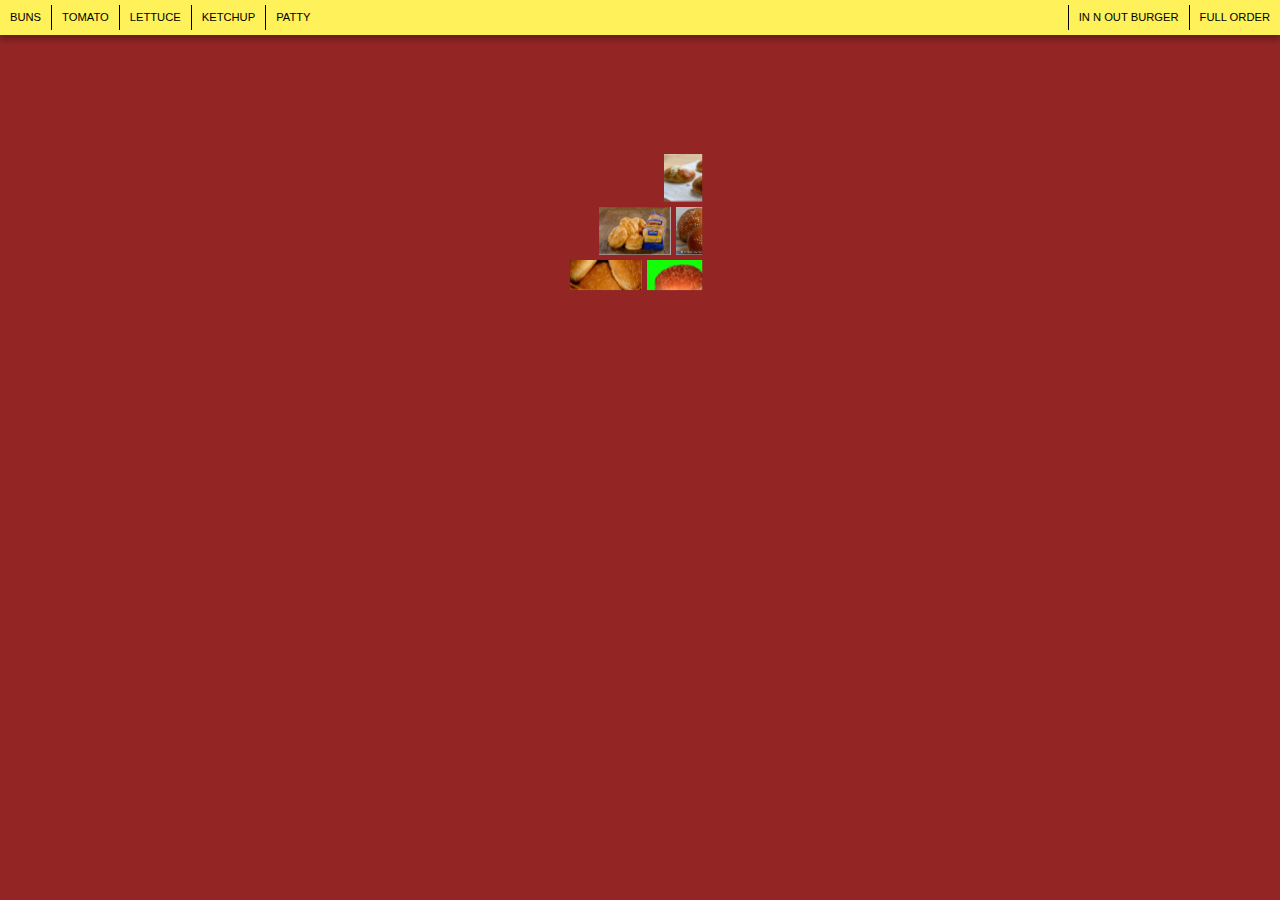
==== buns.html @ 345b5b16 "grand opening" ====
<!DOCTYPE html>
<!-- saved from url=(0040)http://www.viennapaint.com/pics/technic/ -->
<html xmlns="http://www.w3.org/1999/xhtml" xml:lang="en-US" lang="en-US" style="width: 100%;"><head><meta http-equiv="Content-Type" content="text/html; charset=UTF-8">
		
		
		
		<title>IN N OUT BURGER</title>
	
		
		<style type="text/css">
		<!--
			#monitor { display: none; }
		-->
		</style>

<!--   BEGIN: wp_head(); -->
<link rel="stylesheet" id="base-css" href="./code/base.css" type="text/css" media="all">
    <script src="https://ajax.googleapis.com/ajax/libs/jquery/1.9.1/jquery.min.js" type="text/javascript"></script>
		<script type="text/javascript" src="./code/jquery.zoomooz.min.js"></script>
    <link rel="icon" type="image/png" href="./images/Burgie.png" sizes="32x32">

<!--   END: wp_head(); -->

		<!--[if lt IE 9]>
		<link rel="stylesheet" type="text/css" href="/wp-content/themes/viennapaint/styles/lt-ie9.css">
		<![endif]-->

	</head>
	
	<body id="body">
		<div id="header">
			<div id="header-content">

				<div id="navigation">
					<div id="navigation-collapsed" class="hidden clickable replace-image" title="Show menu"></div>
					<ul id="navigation-left" class="level-1"><li class="navigation normal"><a href="buns.html">BUNS</a></li>
<li class="navigation normal"><a href="tomato.html">TOMATO</a></li>
<li class="navigation normal"><a href="lettuce.html">LETTUCE</a></li>
<li class="navigation normal"><a href="ketchup.html">KETCHUP</a></li>
<li class="navigation normal"><a href="patty.html">PATTY</a></li>
<ul class="level-2" style="visibility: visible; height: 0px;">
	
</ul>

</ul>					<ul id="navigation-right" class="level-1">
<ul class="level-2" style="visibility: visible; height: 0px;">
	
</ul>
<li class="navigation normal"><a href="gallery.html">IN N OUT BURGER</a></li>
<li class="navigation normal"><a href="gallery.html">FULL ORDER</a></li>
</ul>				</div>
				
			</div>
			<div id="header-background"></div>
			<div id="header-dropshadow" class="dropshadow"></div>
		</div>
		<!-- END: header.php -->

<!-- BEGIN: universe.php -->
		<div id="universe-viewport" class="">
			<div id="universe" style="transform: translate(512px, 100.303px);">
                <div id="universe-images" style="transform-origin: 0px 0px 0px; transform: scale(0.0115831);">
                    <div id="universe-images-backgrounds">
                        <img class="universe-image-background zoomTarget" id="image-0" src="./images/x64.jpg" alt="" style="left: 18728px; top: 0px; width: 6437px; height: 4096px; background-color: rgb(183, 185, 184);">
                        <img class="universe-image-background zoomTarget" id="image-1" src="./images/x64(1).jpg" alt="" style="left: 25677px; top: 0px; width: 6437px; height: 4096px; background-color: rgb(128, 133, 128);">
                        <img class="universe-image-background zoomTarget" id="image-2" src="./images/x64(2).jpg" alt="" style="left: 32626px; top: 0px; width: 6437px; height: 4096px; background-color: rgb(174, 179, 175);">
                        <img class="universe-image-background zoomTarget" id="image-3" src="./images/x64(3).jpg" alt="" style="left: 39575px; top: 0px; width: 5462px; height: 4096px; background-color: rgb(151, 172, 186);">
                        <img class="universe-image-background zoomTarget" id="image-4" src="./images/x64(4).jpg" alt="" style="left: 45038px; top: 4608px; width: 6600px; height: 4096px; background-color: rgb(53, 45, 44);">
                        <img class="universe-image-background zoomTarget" id="image-5" src="./images/x64(5).jpg" alt="" style="left: 38384px; top: 4608px; width: 6142px; height: 4096px; background-color: rgb(79, 32, 29);">
                        <img class="universe-image-background zoomTarget" id="image-6" src="./images/x64(6).jpg" alt="" style="left: 32136px; top: 4608px; width: 5736px; height: 4096px; background-color: rgb(97, 99, 101);">
                        <img class="universe-image-background zoomTarget" id="image-7" src="./images/x64(7).jpg" alt="" style="left: 25478px; top: 4608px; width: 6146px; height: 4096px; background-color: rgb(206, 209, 212);">
                        <img class="universe-image-background zoomTarget" id="image-8" src="./images/x64(8).jpg" alt="" style="left: 19807px; top: 4608px; width: 5159px; height: 4096px; background-color: rgb(51, 54, 46);">
                        <img class="universe-image-background zoomTarget" id="image-9" src="./images/x64(9).jpg" alt="" style="left: 13151px; top: 4608px; width: 6144px; height: 4096px; background-color: rgb(184, 178, 178);">
                        <img class="universe-image-background zoomTarget" id="image-10" src="./images/x64(10).jpg" alt="" style="left: 7500px; top: 9216px; width: 6144px; height: 4096px; background-color: rgb(188, 181, 182);">
                        <img class="universe-image-background zoomTarget" id="image-11" src="./images/x64(11).jpg" alt="" style="left: 14156px; top: 9216px; width: 6145px; height: 4096px; background-color: rgb(187, 173, 172);">
                        <img class="universe-image-background zoomTarget" id="image-12" src="./images/x64(12).jpg" alt="" style="left: 20813px; top: 9216px; width: 2730px; height: 4096px; background-color: rgb(181, 185, 182);">
                        <img class="universe-image-background zoomTarget" id="image-13" src="./images/x64(13).jpg" alt="" style="left: 24055px; top: 9216px; width: 6145px; height: 4096px; background-color: rgb(167, 153, 45);">
                        <img class="universe-image-background zoomTarget" id="image-14" src="./images/x64(14).jpg" alt="" style="left: 30712px; top: 9216px; width: 5781px; height: 4096px; background-color: rgb(113, 122, 125);">
                        <img class="universe-image-background zoomTarget" id="image-15" src="./images/x64(15).jpg" alt="" style="left: 37005px; top: 9216px; width: 6144px; height: 4096px; background-color: rgb(72, 78, 83);">
                        <img class="universe-image-background zoomTarget" id="image-16" src="./images/x64(16).jpg" alt="" style="left: 43661px; top: 9216px; width: 7994px; height: 4096px; background-color: rgb(107, 150, 141);">
                        <img class="universe-image-background zoomTarget" id="image-17" src="./images/x64(17).jpg" alt="" style="left: 52167px; top: 9216px; width: 6145px; height: 4096px; background-color: rgb(107, 130, 129);">
                        <img class="universe-image-background zoomTarget" id="image-18" src="./images/x64(18).jpg" alt="" style="left: 54023px; top: 13824px; width: 7282px; height: 4096px; background-color: rgb(176, 46, 56);">
                        <img class="universe-image-background zoomTarget" id="image-19" src="./images/x64(19).jpg" alt="" style="left: 48051px; top: 13824px; width: 5460px; height: 4096px; background-color: rgb(169, 150, 154);">
                        <img class="universe-image-background zoomTarget" id="image-20" src="./images/x64(20).jpg" alt="" style="left: 42078px; top: 13824px; width: 5461px; height: 4096px; background-color: rgb(83, 98, 109);">
                        <img class="universe-image-background zoomTarget" id="image-21" src="./images/x64(21).jpg" alt="" style="left: 36105px; top: 13824px; width: 5461px; height: 4096px; background-color: rgb(96, 83, 77);">
                        <img class="universe-image-background zoomTarget" id="image-22" src="./images/x64(22).jpg" alt="" style="left: 30132px; top: 13824px; width: 5461px; height: 4096px; background-color: rgb(204, 206, 205);">
                        <img class="universe-image-background zoomTarget" id="image-23" src="./images/x64(23).jpg" alt="" style="left: 24159px; top: 13824px; width: 5461px; height: 4096px; background-color: rgb(152, 121, 86);">
                        <img class="universe-image-background zoomTarget" id="image-24" src="./images/x64(24).jpg" alt="" style="left: 17650px; top: 13824px; width: 5997px; height: 4096px; background-color: rgb(28, 34, 37);">
                        <img class="universe-image-background zoomTarget" id="image-25" src="./images/x64(25).jpg" alt="" style="left: 11675px; top: 13824px; width: 5463px; height: 4096px; background-color: rgb(193, 183, 178);">
                        <img class="universe-image-background zoomTarget" id="image-26" src="./images/x64(26).jpg" alt="" style="left: 5019px; top: 13824px; width: 6144px; height: 4096px; background-color: rgb(109, 116, 122);">
                        <img class="universe-image-background zoomTarget" id="image-27" src="./images/x64(27).jpg" alt="" style="left: 2566px; top: 18432px; width: 5754px; height: 4096px; background-color: rgb(132, 141, 151);">
                        <img class="universe-image-background zoomTarget" id="image-28" src="./images/x64(28).jpg" alt="" style="left: 8832px; top: 18432px; width: 2905px; height: 4096px; background-color: rgb(120, 68, 69);">
                        <img class="universe-image-background zoomTarget" id="image-29" src="./images/x64(29).jpg" alt="" style="left: 12249px; top: 18432px; width: 5792px; height: 4096px; background-color: rgb(155, 159, 152);">
                        <img class="universe-image-background zoomTarget" id="image-30" src="./images/x64(30).jpg" alt="" style="left: 18553px; top: 18432px; width: 5793px; height: 4096px; background-color: rgb(165, 180, 167);">
                        <img class="universe-image-background zoomTarget" id="image-31" src="./images/x64(31).jpg" alt="" style="left: 24858px; top: 18432px; width: 5792px; height: 4096px; background-color: rgb(188, 184, 162);">
                        <img class="universe-image-background zoomTarget" id="image-32" src="./images/x64(32).jpg" alt="" style="left: 31162px; top: 18432px; width: 3072px; height: 4096px; background-color: rgb(157, 163, 159);">
                        <img class="universe-image-background zoomTarget" id="image-33" src="./images/x64(33).jpg" alt="" style="left: 34746px; top: 18432px; width: 7282px; height: 4096px; background-color: rgb(199, 46, 48);">
                        <img class="universe-image-background zoomTarget" id="image-34" src="./images/x64(34).jpg" alt="" style="left: 42540px; top: 18432px; width: 7282px; height: 4096px; background-color: rgb(189, 26, 40);">
                        <img class="universe-image-background zoomTarget" id="image-35" src="./images/x64(35).jpg" alt="" style="left: 50334px; top: 18432px; width: 7281px; height: 4096px; background-color: rgb(59, 53, 46);">
                        <img class="universe-image-background zoomTarget" id="image-36" src="./images/x64(36).jpg" alt="" style="left: 58127px; top: 18432px; width: 3072px; height: 4096px; background-color: rgb(216, 209, 214);">
                        <img class="universe-image-background zoomTarget" id="image-37" src="./images/x64(37).jpg" alt="" style="left: 61711px; top: 18432px; width: 3072px; height: 4096px; background-color: rgb(224, 210, 219);">
                        <img class="universe-image-background zoomTarget" id="image-38" src="./images/x64(38).jpg" alt="" style="left: 65263px; top: 23040px; width: 3072px; height: 4096px; background-color: rgb(219, 194, 205);">
                        <img class="universe-image-background zoomTarget" id="image-39" src="./images/x64(39).jpg" alt="" style="left: 59289px; top: 23040px; width: 5462px; height: 4096px; background-color: rgb(137, 118, 134);">
                        <img class="universe-image-background zoomTarget" id="image-40" src="./images/x64(40).jpg" alt="" style="left: 51494px; top: 23040px; width: 7283px; height: 4096px; background-color: rgb(164, 165, 168);">
                        <img class="universe-image-background zoomTarget" id="image-41" src="./images/x64(41).jpg" alt="" style="left: 47911px; top: 23040px; width: 3071px; height: 4096px; background-color: rgb(165, 177, 182);">
                        <img class="universe-image-background zoomTarget" id="image-42" src="./images/x64(42).jpg" alt="" style="left: 44327px; top: 23040px; width: 3072px; height: 4096px; background-color: rgb(72, 103, 98);">
                        <img class="universe-image-background zoomTarget" id="image-43" src="./images/x64(43).jpg" alt="" style="left: 38353px; top: 23040px; width: 5462px; height: 4096px; background-color: rgb(209, 115, 26);">
                        <img class="universe-image-background zoomTarget" id="image-44" src="./images/x64(44).jpg" alt="" style="left: 30588px; top: 23040px; width: 7253px; height: 4096px; background-color: rgb(218, 187, 205);">
                        <img class="universe-image-background zoomTarget" id="image-45" src="./images/x64(45).jpg" alt="" style="left: 26935px; top: 23040px; width: 3141px; height: 4096px; background-color: rgb(210, 210, 211);">
                        <img class="universe-image-background zoomTarget" id="image-46" src="./images/x64(46).jpg" alt="" style="left: 22327px; top: 23040px; width: 4096px; height: 4096px; background-color: rgb(34, 35, 35);">
                        <img class="universe-image-background zoomTarget" id="image-47" src="./images/x64(47).jpg" alt="" style="left: 17719px; top: 23040px; width: 4096px; height: 4096px; background-color: rgb(47, 45, 50);">
                        <img class="universe-image-background zoomTarget" id="image-48" src="./images/x64(48).jpg" alt="" style="left: 11063px; top: 23040px; width: 6144px; height: 4096px; background-color: rgb(92, 109, 137);">
                        <img class="universe-image-background zoomTarget" id="image-49" src="./images/x64(49).jpg" alt="" style="left: 3279px; top: 23040px; width: 7272px; height: 4091px; background-color: rgb(177, 166, 171);">
                        <img class="universe-image-background zoomTarget" id="image-50" src="./images/x64(50).jpg" alt="" style="left: 37px; top: 23040px; width: 2730px; height: 4096px; background-color: rgb(42, 113, 140);">
                        <img class="universe-image-background zoomTarget" id="image-51" src="./images/x64(51).jpg" alt="" style="left: 133px; top: 27648px; width: 2731px; height: 4096px; background-color: rgb(113, 114, 115);">

                        <img class="universe-image-background zoomTarget" id="image-113" src="./images/x64(113).jpg" alt="" style="left: 59262px; top: 46080px; width: 6143px; height: 4096px; background-color: rgb(176, 184, 188);">
                        <img class="universe-image-background zoomTarget" id="image-114" src="./images/x64(114).jpg" alt="" style="left: 56999px; top: 50688px; width: 5461px; height: 4096px; background-color: rgb(60, 82, 73);">
                        <img class="universe-image-background zoomTarget" id="image-115" src="./images/x64(115).jpg" alt="" style="left: 51025px; top: 50688px; width: 5462px; height: 4096px; background-color: rgb(73, 92, 83);">
                        <img class="universe-image-background zoomTarget" id="image-116" src="./images/x64(116).jpg" alt="" style="left: 45051px; top: 50688px; width: 5462px; height: 4096px; background-color: rgb(73, 96, 86);">
                        <img class="universe-image-background zoomTarget" id="image-117" src="./images/x64(117).jpg" alt="" style="left: 39078px; top: 50688px; width: 5461px; height: 4096px; background-color: rgb(74, 98, 87);">
                        <img class="universe-image-background zoomTarget" id="image-118" src="./images/x64(118).jpg" alt="" style="left: 31283px; top: 50688px; width: 7283px; height: 4096px; background-color: rgb(82, 79, 74);">
                        <img class="universe-image-background zoomTarget" id="image-119" src="./images/x64(119).jpg" alt="" style="left: 23489px; top: 50688px; width: 7282px; height: 4096px; background-color: rgb(168, 175, 183);">
                        <img class="universe-image-background zoomTarget" id="image-120" src="./images/x64(120).jpg" alt="" style="left: 17516px; top: 50688px; width: 5461px; height: 4096px; background-color: rgb(81, 75, 71);">
                        <img class="universe-image-background zoomTarget" id="image-121" src="./images/x64(121).jpg" alt="" style="left: 11544px; top: 50688px; width: 5460px; height: 4096px; background-color: rgb(89, 83, 80);">
                        <img class="universe-image-background zoomTarget" id="image-122" src="./images/x64(122).jpg" alt="" style="left: 7960px; top: 50688px; width: 3072px; height: 4096px; background-color: rgb(22, 34, 54);">
                        <img class="universe-image-background zoomTarget" id="image-123" src="./images/x64(123).jpg" alt="" style="left: 4376px; top: 50688px; width: 3072px; height: 4096px; background-color: rgb(40, 44, 70);">
                        <img class="universe-image-background zoomTarget" id="image-124" src="./images/x64(124).jpg" alt="" style="left: 8398px; top: 55296px; width: 3072px; height: 4096px; background-color: rgb(46, 61, 81);">
                        <img class="universe-image-background zoomTarget" id="image-125" src="./images/x64(125).jpg" alt="" style="left: 11982px; top: 55296px; width: 8399px; height: 4096px; background-color: rgb(35, 110, 172);">
                        <img class="universe-image-background zoomTarget" id="image-126" src="./images/x64(126).jpg" alt="" style="left: 20893px; top: 55296px; width: 8688px; height: 4096px; background-color: rgb(24, 119, 178);">
                        <img class="universe-image-background zoomTarget" id="image-127" src="./images/x64(127).jpg" alt="" style="left: 30093px; top: 55296px; width: 6145px; height: 4096px; background-color: rgb(110, 113, 86);">
                        <img class="universe-image-background zoomTarget" id="image-128" src="./images/x64(128).jpg" alt="" style="left: 36750px; top: 55296px; width: 6840px; height: 4096px; background-color: rgb(142, 165, 172);">
                        <img class="universe-image-background zoomTarget" id="image-129" src="./images/x64(129).jpg" alt="" style="left: 44102px; top: 55296px; width: 6144px; height: 4096px; background-color: rgb(88, 105, 159);">
                        <img class="universe-image-background zoomTarget" id="image-130" src="./images/x64(130).jpg" alt="" style="left: 50758px; top: 55296px; width: 6144px; height: 4096px; background-color: rgb(156, 162, 172);">
                        <img class="universe-image-background zoomTarget" id="image-131" src="./images/x64(131).jpg" alt="" style="left: 45963px; top: 59904px; width: 6144px; height: 4096px; background-color: rgb(175, 178, 156);">
                        <img class="universe-image-background zoomTarget" id="image-132" src="./images/x64(132).jpg" alt="" style="left: 39306px; top: 59904px; width: 6145px; height: 4096px; background-color: rgb(159, 165, 163);">
                        <img class="universe-image-background zoomTarget" id="image-133" src="./images/x64(133).jpg" alt="" style="left: 32650px; top: 59904px; width: 6144px; height: 4096px; background-color: rgb(84, 119, 156);">
                        <img class="universe-image-background zoomTarget" id="image-134" src="./images/x64(134).jpg" alt="" style="left: 25994px; top: 59904px; width: 6144px; height: 4096px; background-color: rgb(104, 118, 125);">
                        <img class="universe-image-background zoomTarget" id="image-135" src="./images/x64(135).jpg" alt="" style="left: 19338px; top: 59904px; width: 6144px; height: 4096px; background-color: rgb(89, 114, 127);">
                        <img class="universe-image-background zoomTarget" id="image-136" src="./images/x64(136).jpg" alt="" style="left: 12682px; top: 59904px; width: 6144px; height: 4096px; background-color: rgb(67, 72, 66);">
                        
                    </div>
                   
                </div>
               
                <div id="universe-info">i</div>
            </div>
		</div>
		<div id="dimmer" class="hidden"></div>
		<div id="videos" class="hidden"></div>
		<div id="debug-messages" class="hidden"></div>
		<div id="monitor">
			<div class="content"><table><tbody><tr><td class="key">initialized:</td><td class="value">yes</td></tr><tr><td class="key">event type:</td><td class="value">keyDown</td></tr><tr><td class="key">last type:</td><td class="value">setSlider (zoomLevel = 6.603581040204844)</td></tr><tr><td class="key">last event:</td><td class="value">mouseWheel</td></tr></tbody></table></div>
			<div class="background"></div>
		</div>

		<div id="debug">UNIVERSE.PHP</div>
<!-- END: universe.php -->

<!-- BEGIN: footer.php -->
<!--   BEGIN: wp_footer(); -->
<!--   END: wp_footer(); -->
	

<!-- END: footer.php --></body></html>
---- code/base.css ----
/* Viennapaint red*/
/* RESET */
/* Everything */
html,
body,
div,
ul,
ol,
li,
dl,
dt,
dd,
h1,
h2,
h3,
h4,
h5,
h6,
pre,
form,
p,
blockquote,
fieldset,
input,
abbr,
article,
aside,
command,
details,
figcaption,
figure,
footer,
header,
hgroup,
mark,
meter,
nav,
output,
progress,
section,
summary,
time {
  margin: 0;
  padding: 0;
}
h1,
h2,
h3,
h4,
h5,
h6,
pre,
code,
address,
caption,
cite,
code,
em,
strong,
th,
figcaption {
  font-size: 1em;
  font-weight: normal;
  font-style: normal;
}
fieldset,
iframe {
  border: none;
}
caption,
th {
  text-align: left;
}
table {
  border-collapse: collapse;
  border-spacing: 0;
}
article,
aside,
footer,
header,
hgroup,
nav,
section,
figure,
figcaption {
  display: block;
}
/* BASE */
/* Positions & Sizes */
html,
body {
  height: 100%;
  position: relative;
}
.clear {
  clear: both;
}
.hidden {
  display: none !important;
}
/* Colors & Fonts */
#body {
  font-family: "Helvetica";
}
a {
  text-decoration: none;
}
a img {
  border: none;
}
/* Internet Explorer 9 */
*:focus {
  outline: none;
}
/* Don't show focus rectangle (Safari, Firefox) */
.clickable {
  cursor: pointer;
}
strong {
  font-weight: bold;
}
/* Dropshadow */
.dropshadow {
  position: absolute;
  z-index: -2;
  left: auto;
  display: block;
  -moz-box-shadow: 0 5px 5px rgba(0, 0, 0, 0.25);
  -webkit-box-shadow: 0 5px 5px rgba(0, 0, 0, 0.25);
  box-shadow: 0 5px 5px rgba(0, 0, 0, 0.25);
}
/* Image replacements (common part) */
.replace-image {
  display: inline-block;
  height: 0;
  overflow: hidden;
  background: url('sprite-sheet_1x.png') no-repeat;
  background: -moz-image-set(url('sprite-sheet_1x.png') 1x, url('sprite-sheet_2x.png') 2x) no-repeat;
  background: -ms-image-set(url('sprite-sheet_1x.png') 1x, url('sprite-sheet_2x.png') 2x) no-repeat;
  background: -o-image-set(url('sprite-sheet_1x.png') 1x, url('sprite-sheet_2x.png') 2x) no-repeat;
  background: -webkit-image-set(url('sprite-sheet_1x.png') 1x, url('sprite-sheet_2x.png') 2x) no-repeat;
  background: image-set(url('sprite-sheet_1x.png') 1x, url('sprite-sheet_2x.png') 2x) no-repeat;
  /* HiDPI support */

  /* IE 6 FIX -> */
  line-height: 0;
  font-size: 0;
}
/* HEADER */
/* Positions & Sizes */
.admin-bar #header {
  top: 28px;
}
/* Move down if admin-bar is visible */
#header {
  position: fixed;
  z-index: 1;
  top: 0;
  left: 0;
  width: 100%;
  overflow: none;
}
#header-content {
  position: relative;
  margin: 5px 0;
  height: 25px;
}
#header-background {
  position: absolute;
  z-index: -1;
  top: 0;
  left: 0;
  width: 100%;
  height: 35px;
  background-color: #fff159;
}
#header-dropshadow {
  top: 0;
  left: 0;
  width: 100%;
  height: 35px;
}
/* Colors & Fonts */
#header {
  font-size: 0.7em;
}
/*
	div#header
		div#header-content                    ... position: fixed
			h1#logotype                       ... float: left
				a.replace-image               ... display: inline-block
			div#navigation                    ...(display: block)
				div#navigation-collapsed      ... display: none
				div#navigation-left           ... float: left        
				div#navigation-right          ... float: right  
			div#zoomlevel                     ...(display: block)
				div#zoomlevel-button-decrease ... float: left
				div#zoomlevel-slider          ... float: left
					span.replace-image
				div#zoomlevel-button-increase ... float: left
		div#header-background
		div#header-dropshadow
*/
/* LOGOTYPE */
/* Positions & Sizes */
#logotype {
  float: left;
  margin: 0 5px 0 15px;
}
/* Image replacements (individual part)  */
#logotype .replace-image {
  width: 125px;
  padding-top: 25px;
}
/* NAVIGATION */
/* Positions & Sizes */
#navigation-left {
  float: left;
}
#navigation-right {
  float: right;
}
.level-1 .navigation,
.level-2 .navigation {
  display: block;
  /* @block: make full width & height clickable */
}
.level-1 .navigation a,
.level-2 .navigation a {
  display: block;
  line-height: 25px;
  padding: 0 8px;
  margin: 0 2px;
}
.level-1 {
  /* float vs. inline-block: inline block only works with naturally inline elements with Internet Explorer 6/7 ignores inline block...*/

}
.level-1 .navigation {
  float: left;
}
.level-2 {
  position: absolute;
  visibility: hidden;
  overflow: hidden;
}
.level-2 .navigation {
  float: none;
}
/* Colors & Fonts */
.level-1,
.level-2 {
  background-color: #fff159;
}
.level-1 .navigation.disabled a,
.level-2 .navigation.disabled a {
  display: none;
}
.level-1 .navigation.current a,
.level-2 .navigation.current a {
  color: #e2000d;
}
.level-1 .navigation.normal a,
.level-2 .navigation.normal a {
  color: #000000;
}
.level-1 .navigation.normal a:hover,
.level-2 .navigation.normal a:hover {
  color: #e2000d;
}
.level-1 .navigation {
  border-left: 1px solid #000000;
  /* Internet Explorer 7 only supports :first-child */

}
.level-1 .navigation:first-child {
  border: none;
}
.level-1 .navigation a {
  text-transform: uppercase;
}
.level-2 .navigation {
  border: none;
}
.level-2 .navigation a {
  text-transform: none;
}
/* NAVIGATION (COLLAPSED) */
/* Positions & Sizes */
#navigation.collapsed {
  position: absolute;
  right: 0;
}
/* Display menu on the right */
#navigation-collapsed {
  float: right;
  margin: 0 15px 0 5px;
}
.collapsed {
  /* 2nd level */

}
.collapsed #navigation-left,
.collapsed #navigation-right {
  float: none;
}
.collapsed #navigation-left {
  clear: both;
  margin: 30px 0px 0 0;
}
.collapsed #navigation-right {
  border-top: 1px solid #bfbfbf;
  margin: 0 0px 0 0;
}
.collapsed .level-1 .navigation,
.collapsed .level-2 .navigation {
  float: none;
  border: none;
}
.collapsed .n_avigation.has-children {
  margin-left: -8px;
  padding-left: 8px;
  background-position: 0px 0;
  background: url('menu_arrow.png') no-repeat;
}
.collapsed .n_avigation.has-children ul {
  /*margin-top: -100px;*/
  right: 115px;
  height: auto !important;
}
/* Image replacements (individual part)  */
#navigation-collapsed.replace-image {
  width: 52px;
  padding-top: 25px;
  background-position: -73px -25px;
}
/* 2nd level */
.collapsed .navigation.has-children ul {
  margin-top: -25px;
  right: 115px;
  height: auto !important;
}
.collapsed .navigation.has-children ul a {
  white-space: nowrap;
}
.collapsed .navigation.has-children ul li {
  /*clear: both;*/
  /*float: left;*/
  /*display: inline-block;*/
}
.collapsed .navigation.has-children {
  margin-left: -8px;
  background-position: 0px 0;
  background: url('menu_arrow.png') no-repeat;
}
.collapsed .navigation.has-children a {
  padding-left: 18px;
}
/* ZOOMLEVEL SLIDER / DECREASE / INCREASE */
/* Positions & Sizes */
/*		#zoomlevel.collapsed { position: absolute; }*/
#zoomlevel {
  margin: 0 10px;
}
#zoomlevel-slider,
#zoomlevel-button-decrease,
#zoomlevel-button-increase {
  float: left;
}
#zoomlevel-slider {
  display: inline-block;
  width: 175px;
  height: 1px;
  background-color: #000000;
  vertical-align: top;
  margin-top: 12px;
}
#zoomlevel-button-decrease {
  margin-right: 5px;
}
#zoomlevel-button-increase {
  margin-left: 5px;
}
/* Image replacements (individual part)  */
#zoomlevel-slider .replace-image {
  width: 13px;
  padding-top: 25px;
  background-position: -60px -25px;
  position: relative;
  z-index: 2;
  margin-left: -6px;
  margin-top: -12px;
}
#zoomlevel-button-decrease.replace-image {
  width: 20px;
  padding-top: 25px;
  background-position: 0 -25px;
}
#zoomlevel-button-increase.replace-image {
  width: 40px;
  padding-top: 25px;
  background-position: -20px -25px;
}
/* UNIVERSE */
#universe-viewport {
  position: relative;
  left: 0;
  top: 0;
  width: 100%;
  height: 100%;
  background-color: #932525;
  overflow: hidden;
}
#universe,
#universe-images,
#universe-images-backgrounds,
#universe-images-tiles,
#universe-info {
  display: block;
  position: absolute;
    
}
.universe-image-background,
.universe-image-tile {
  display: block;
  position: absolute;
}
#universe-viewport.grabbing {
  cursor: url('cursors/grabbing.cur'), -moz-grabbing;
}
#universe-images {
  background-color: #333;
    
}
#universe-info {
  display: none;
}

#universe-image-dropshadow {
  top: 0;
  left: 0;
  width: 100%;
  height: 35px;
}

/* Initially hidden */
/* CONTENT */
#content-viewport {
  color: #000;
  width: 100%;
  overflow: hidden;
}
#content.page {
  margin: 80px 80px 0 155px;
  /*color: #000;*/
  max-width: 500px;
}
.narrow #content {
  margin: 60px 35px 0 35px;
}
#content h1 {
  color: #E2000D;
  font-weight: bold;
  text-transform: uppercase;
}
#content p,
#content form {
  margin-bottom: 1.6em;
}
#content dl dt {
  margin-top: .8em;
}
#content a {
  text-decoration: underline;
}
#content dl dt,
#content p {
  font-size: 0.8em;
}
#content form textarea,
#content form input.text {
  display: block;
  border: inset 2px;
}
#content form textarea {
  margin-left: -2px;
}
#content ul.localmenu {
  margin-bottom: 2em;
}
#content ul.localmenu li {
  color: #E2000D;
  font-weight: bold;
  text-transform: uppercase;
}
#content ul.localmenu li a {
  text-decoration: none;
}
#content ul.localmenu li.current a {
  color: #E2000D;
}
#content ul.localmenu li.disabled a {
  color: #F00;
}
/*	#content {
		&.video {
			background-color: #000;
			iframe { outline: 1px solid red; }
		}
	}
*/#content.video {
  outline: 2px solid #0FF;
  margin: 0;
  height: 100%;
  background-color: #000;
}
#content.video p {
  height: 100%;
}
#content.video iframe {
  position: absolute;
  top: 50%;
  left: 50%;
  margin-left: -320px;
  margin-top: -195px;
  width: 640px;
  height: 390px;
}
/*	@media screen and (max-aspect-ratio: 16/9) {
		#content.video { 
			iframe { border: 1px solid #FF0; }
		}
	}

	@media screen and (min-aspect-ratio: 16/9) {
		#content.video {
			iframe { border: 1px solid #F0F; }
		}
	}*/
/* WIDGETS */
.showVideo {
  position: absolute;
}
/* VIDEO */
.close.replace-image {
  width: 30px;
  padding-top: 30px;
  background-position: 0 -50px;
}
.close.replace-image:hover {
  background-position: -30px -50px;
}
/* VIDEO PLAYER */
#dimmer {
  position: absolute;
  left: 0;
  top: 0;
  width: 100%;
  height: 100%;
  z-index: 2;
  background-color: #000;
  opacity: .8;
}
#videos {
  position: absolute;
  left: 0;
  top: 0;
  width: 100%;
  height: 100%;
  z-index: 3;
}
#videos .video {
  position: absolute;
  top: 50%;
  left: 50%;
  border: none;
  background-color: #000;
}
#videos .close {
  position: absolute;
  top: 50%;
  left: 50%;
  border: none;
}
/* VIDEO */
/* DEBUG */
#debug {
  display: none;
}
/* STATUS */
#monitor {
  /*display: block;*/
  position: fixed;
  z-index: 2;
  top: 55px;
  right: 10px;
  font-size: 0.7em;
  font-style: monaco;
  /*#F80*/

}
#monitor .content {
  z-index: 1;
  color: #FFF;
  padding: 5px;
}
#monitor .background {
  z-index: -1;
  position: absolute;
  top: 0;
  left: 0;
  width: 100%;
  height: 100%;
  background-color: #000;
  opacity: .6;
  border: 2px solid white;
  border-radius: 10px;
}
#monitor td.value {
  font-weight: bold;
  width: 12em;
}
/* LESS MIXINS */
/* Box shadow */
/* Image sets */
/* NOTE: The 1x and 2x need to be escaped, because less erroneously compiles '1x' to '1 x' */
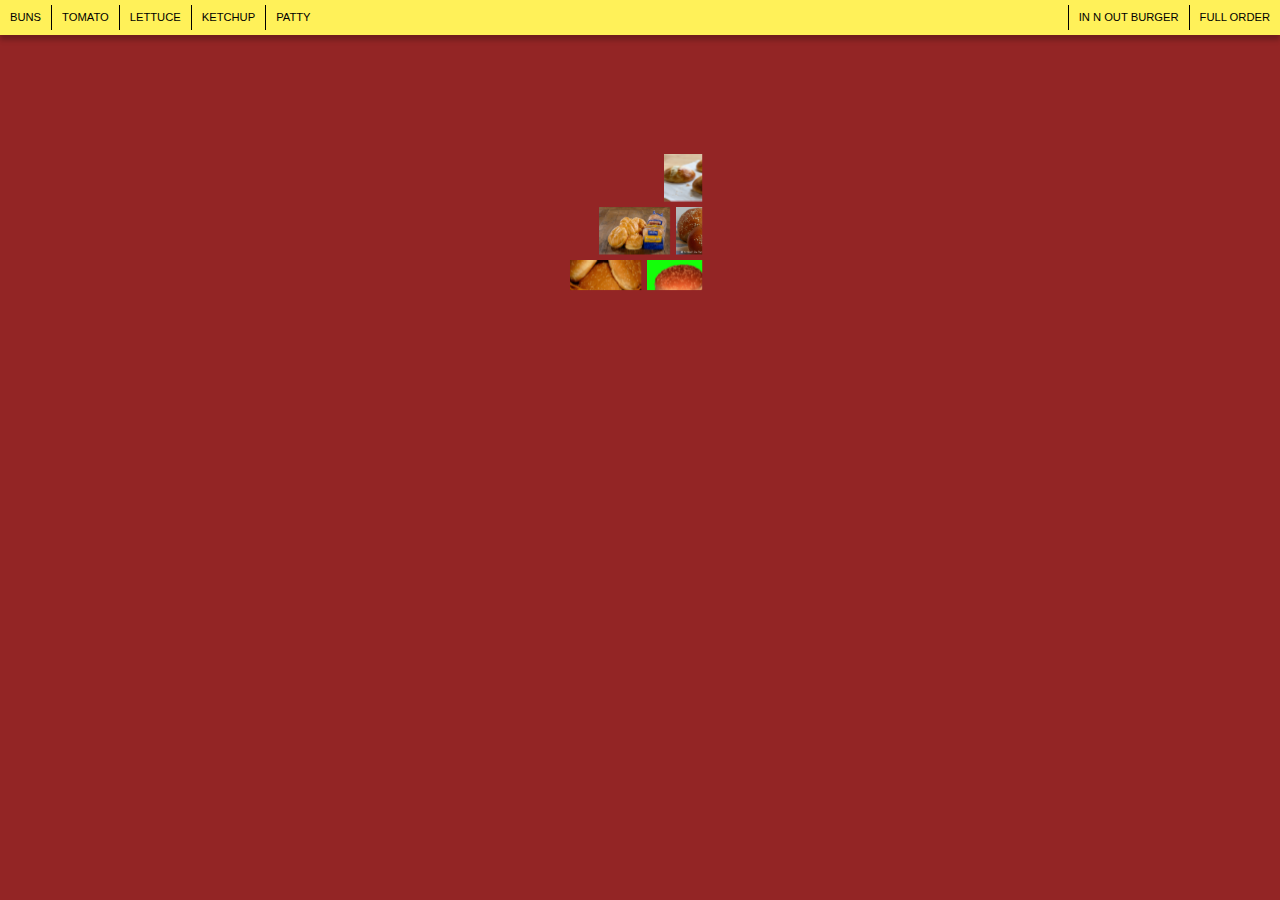
==== commit 6946f62a: "Changed gallery to index" ====
--- a/buns.html
+++ b/buns.html
@@ -46,8 +46,8 @@
 <ul class="level-2" style="visibility: visible; height: 0px;">
 	
 </ul>
-<li class="navigation normal"><a href="gallery.html">IN N OUT BURGER</a></li>
-<li class="navigation normal"><a href="gallery.html">FULL ORDER</a></li>
+<li class="navigation normal"><a href="index.html">IN N OUT BURGER</a></li>
+<li class="navigation normal"><a href="index.html">FULL ORDER</a></li>
 </ul>				</div>
 				
 			</div>
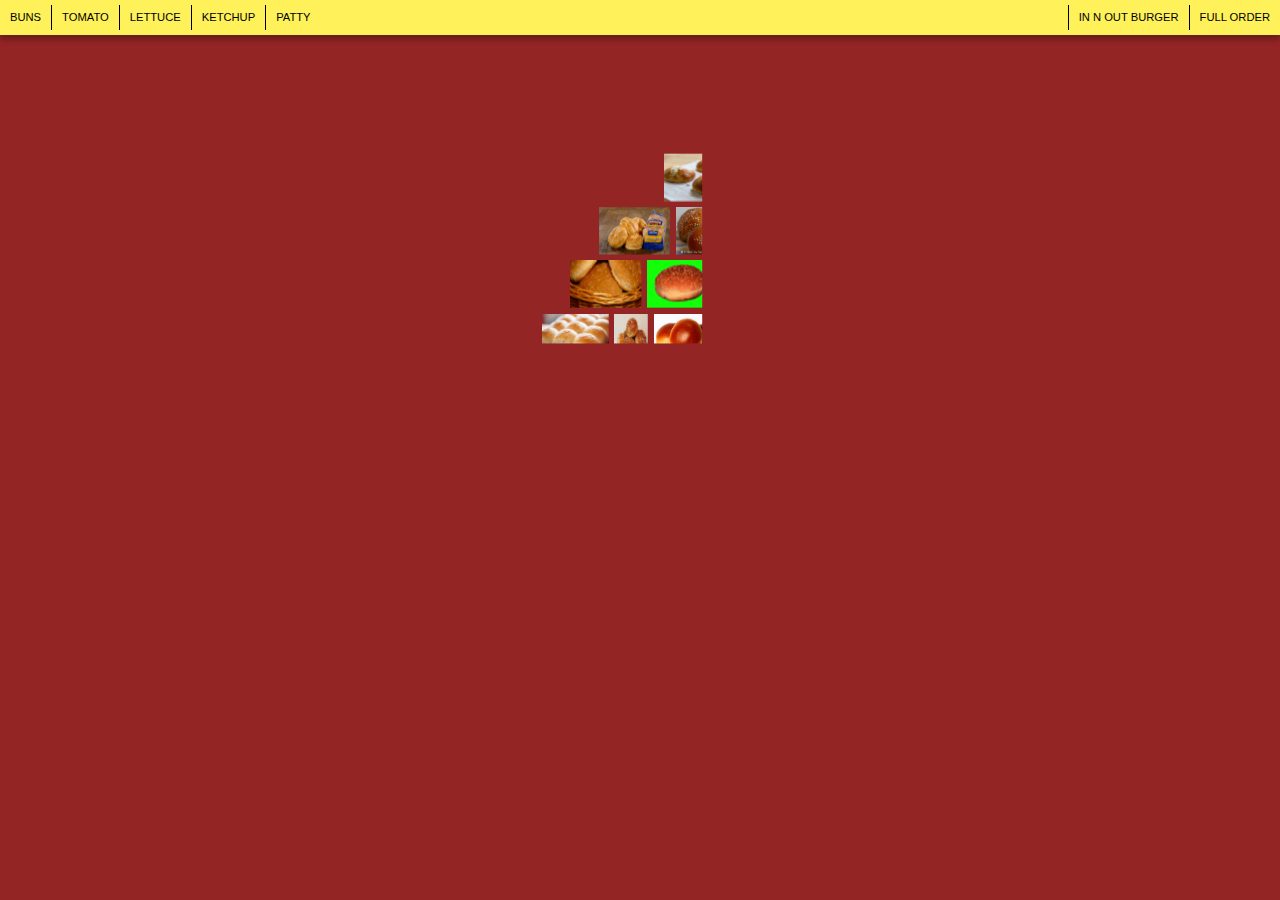
==== commit 4e1dd06b: "bun changes" ====
--- a/buns.html
+++ b/buns.html
@@ -61,10 +61,7 @@
 			<div id="universe" style="transform: translate(512px, 100.303px);">
                 <div id="universe-images" style="transform-origin: 0px 0px 0px; transform: scale(0.0115831);">
                     <div id="universe-images-backgrounds">
-                        <img class="universe-image-background zoomTarget" id="image-0" src="./images/x64.jpg" alt="" style="left: 18728px; top: 0px; width: 6437px; height: 4096px; background-color: rgb(183, 185, 184);">
-                        <img class="universe-image-background zoomTarget" id="image-1" src="./images/x64(1).jpg" alt="" style="left: 25677px; top: 0px; width: 6437px; height: 4096px; background-color: rgb(128, 133, 128);">
-                        <img class="universe-image-background zoomTarget" id="image-2" src="./images/x64(2).jpg" alt="" style="left: 32626px; top: 0px; width: 6437px; height: 4096px; background-color: rgb(174, 179, 175);">
-                        <img class="universe-image-background zoomTarget" id="image-3" src="./images/x64(3).jpg" alt="" style="left: 39575px; top: 0px; width: 5462px; height: 4096px; background-color: rgb(151, 172, 186);">
+                        
                         <img class="universe-image-background zoomTarget" id="image-4" src="./images/x64(4).jpg" alt="" style="left: 45038px; top: 4608px; width: 6600px; height: 4096px; background-color: rgb(53, 45, 44);">
                         <img class="universe-image-background zoomTarget" id="image-5" src="./images/x64(5).jpg" alt="" style="left: 38384px; top: 4608px; width: 6142px; height: 4096px; background-color: rgb(79, 32, 29);">
                         <img class="universe-image-background zoomTarget" id="image-6" src="./images/x64(6).jpg" alt="" style="left: 32136px; top: 4608px; width: 5736px; height: 4096px; background-color: rgb(97, 99, 101);">
@@ -112,9 +109,8 @@
                         <img class="universe-image-background zoomTarget" id="image-48" src="./images/x64(48).jpg" alt="" style="left: 11063px; top: 23040px; width: 6144px; height: 4096px; background-color: rgb(92, 109, 137);">
                         <img class="universe-image-background zoomTarget" id="image-49" src="./images/x64(49).jpg" alt="" style="left: 3279px; top: 23040px; width: 7272px; height: 4091px; background-color: rgb(177, 166, 171);">
                         <img class="universe-image-background zoomTarget" id="image-50" src="./images/x64(50).jpg" alt="" style="left: 37px; top: 23040px; width: 2730px; height: 4096px; background-color: rgb(42, 113, 140);">
-                        <img class="universe-image-background zoomTarget" id="image-51" src="./images/x64(51).jpg" alt="" style="left: 133px; top: 27648px; width: 2731px; height: 4096px; background-color: rgb(113, 114, 115);">
 
-                        <img class="universe-image-background zoomTarget" id="image-113" src="./images/x64(113).jpg" alt="" style="left: 59262px; top: 46080px; width: 6143px; height: 4096px; background-color: rgb(176, 184, 188);">
+                        
                         <img class="universe-image-background zoomTarget" id="image-114" src="./images/x64(114).jpg" alt="" style="left: 56999px; top: 50688px; width: 5461px; height: 4096px; background-color: rgb(60, 82, 73);">
                         <img class="universe-image-background zoomTarget" id="image-115" src="./images/x64(115).jpg" alt="" style="left: 51025px; top: 50688px; width: 5462px; height: 4096px; background-color: rgb(73, 92, 83);">
                         <img class="universe-image-background zoomTarget" id="image-116" src="./images/x64(116).jpg" alt="" style="left: 45051px; top: 50688px; width: 5462px; height: 4096px; background-color: rgb(73, 96, 86);">
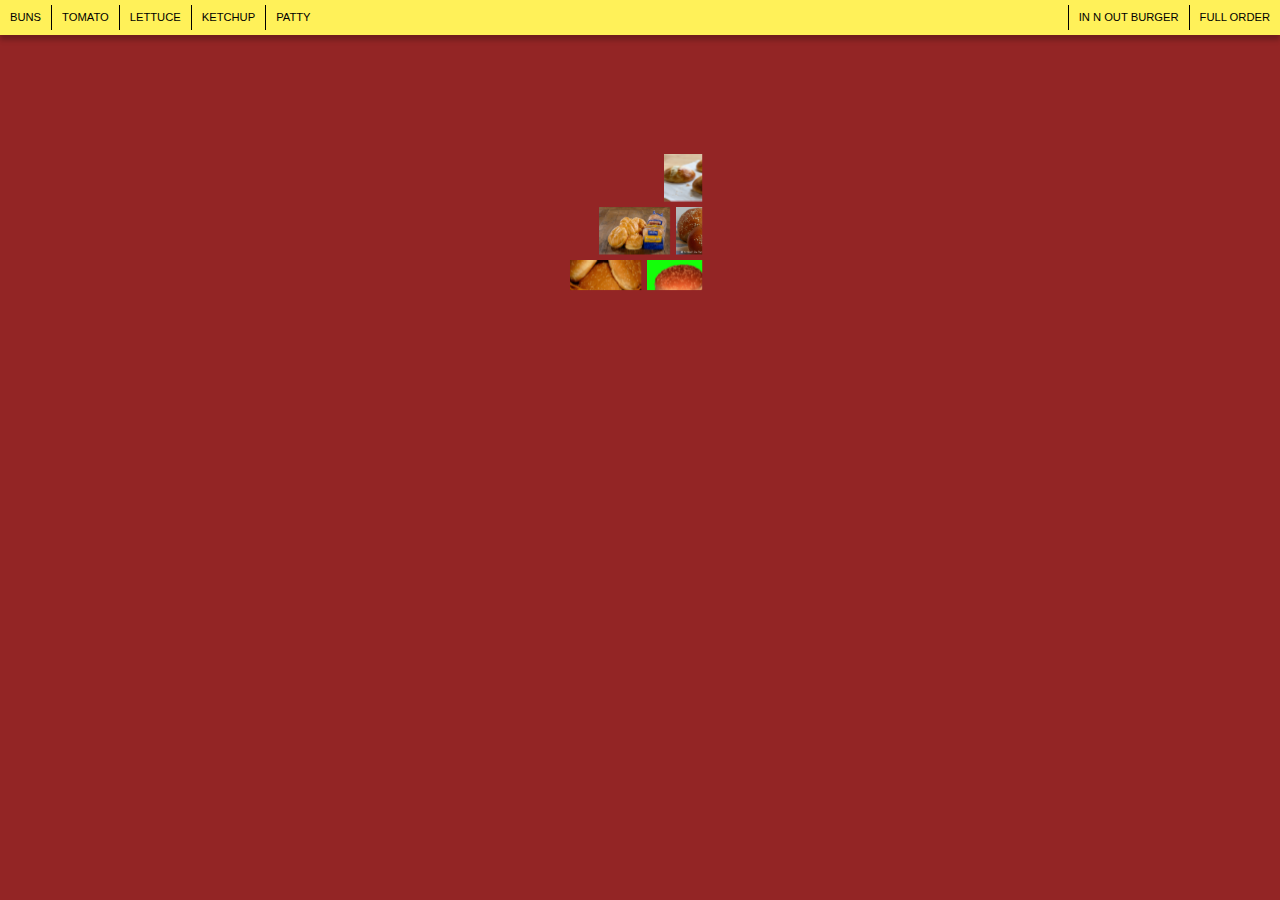
==== commit 4a968457: "Revert Buns" ====
--- a/buns.html
+++ b/buns.html
@@ -61,7 +61,10 @@
 			<div id="universe" style="transform: translate(512px, 100.303px);">
                 <div id="universe-images" style="transform-origin: 0px 0px 0px; transform: scale(0.0115831);">
                     <div id="universe-images-backgrounds">
-                        
+                        <img class="universe-image-background zoomTarget" id="image-0" src="./images/x64.jpg" alt="" style="left: 18728px; top: 0px; width: 6437px; height: 4096px; background-color: rgb(183, 185, 184);">
+                        <img class="universe-image-background zoomTarget" id="image-1" src="./images/x64(1).jpg" alt="" style="left: 25677px; top: 0px; width: 6437px; height: 4096px; background-color: rgb(128, 133, 128);">
+                        <img class="universe-image-background zoomTarget" id="image-2" src="./images/x64(2).jpg" alt="" style="left: 32626px; top: 0px; width: 6437px; height: 4096px; background-color: rgb(174, 179, 175);">
+                        <img class="universe-image-background zoomTarget" id="image-3" src="./images/x64(3).jpg" alt="" style="left: 39575px; top: 0px; width: 5462px; height: 4096px; background-color: rgb(151, 172, 186);">
                         <img class="universe-image-background zoomTarget" id="image-4" src="./images/x64(4).jpg" alt="" style="left: 45038px; top: 4608px; width: 6600px; height: 4096px; background-color: rgb(53, 45, 44);">
                         <img class="universe-image-background zoomTarget" id="image-5" src="./images/x64(5).jpg" alt="" style="left: 38384px; top: 4608px; width: 6142px; height: 4096px; background-color: rgb(79, 32, 29);">
                         <img class="universe-image-background zoomTarget" id="image-6" src="./images/x64(6).jpg" alt="" style="left: 32136px; top: 4608px; width: 5736px; height: 4096px; background-color: rgb(97, 99, 101);">
